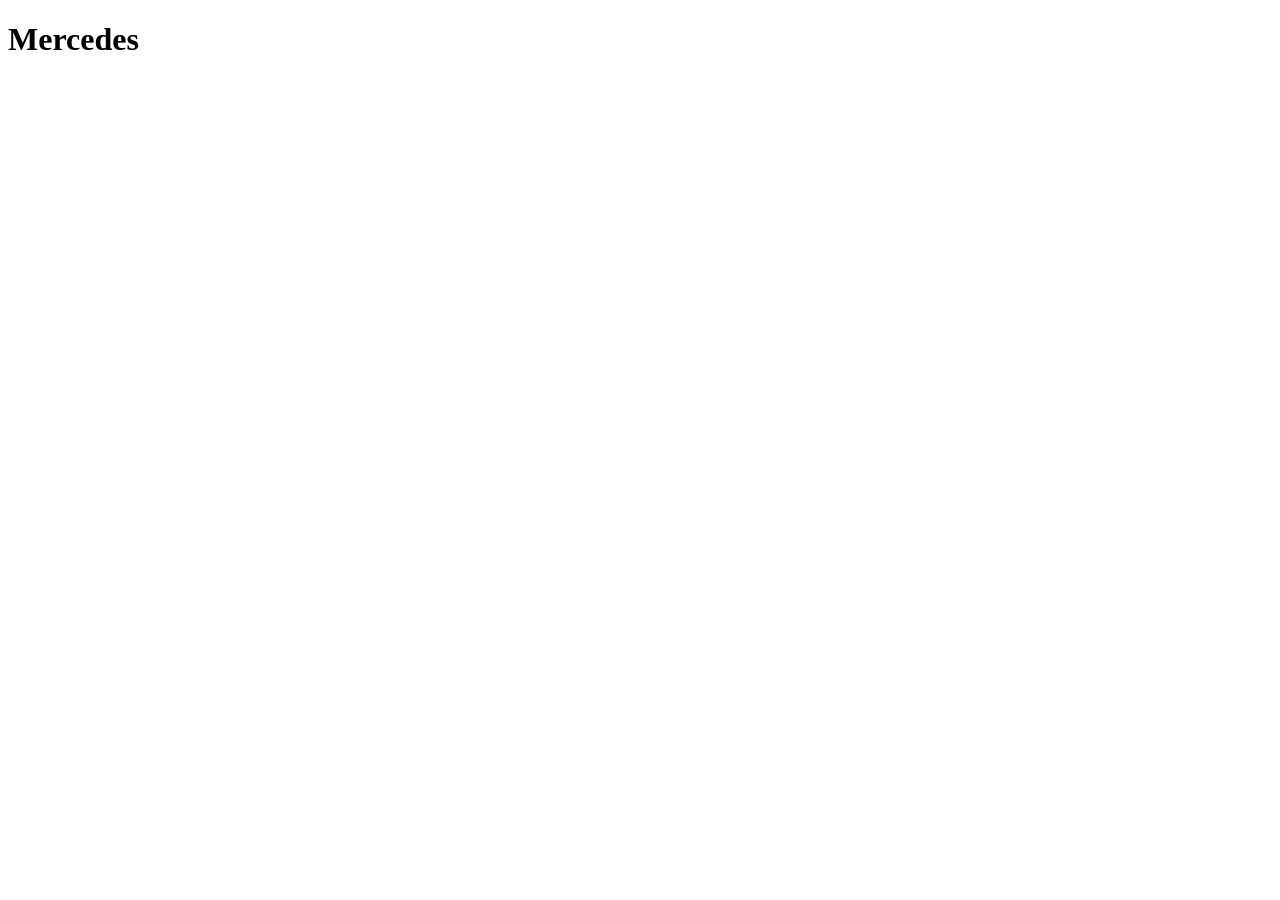
==== mercedes.html @ ef8155a9 "mit første commit" ====
<!DOCTYPE html>
<html lang="da">

<head>
    <meta charset="utf-8">
    <meta name="viewport" content="width=device-width, initial-scale=1.0">
    <title></title>


</head>

<body>
    <h1>Mercedes</h1>

</body>

</html>
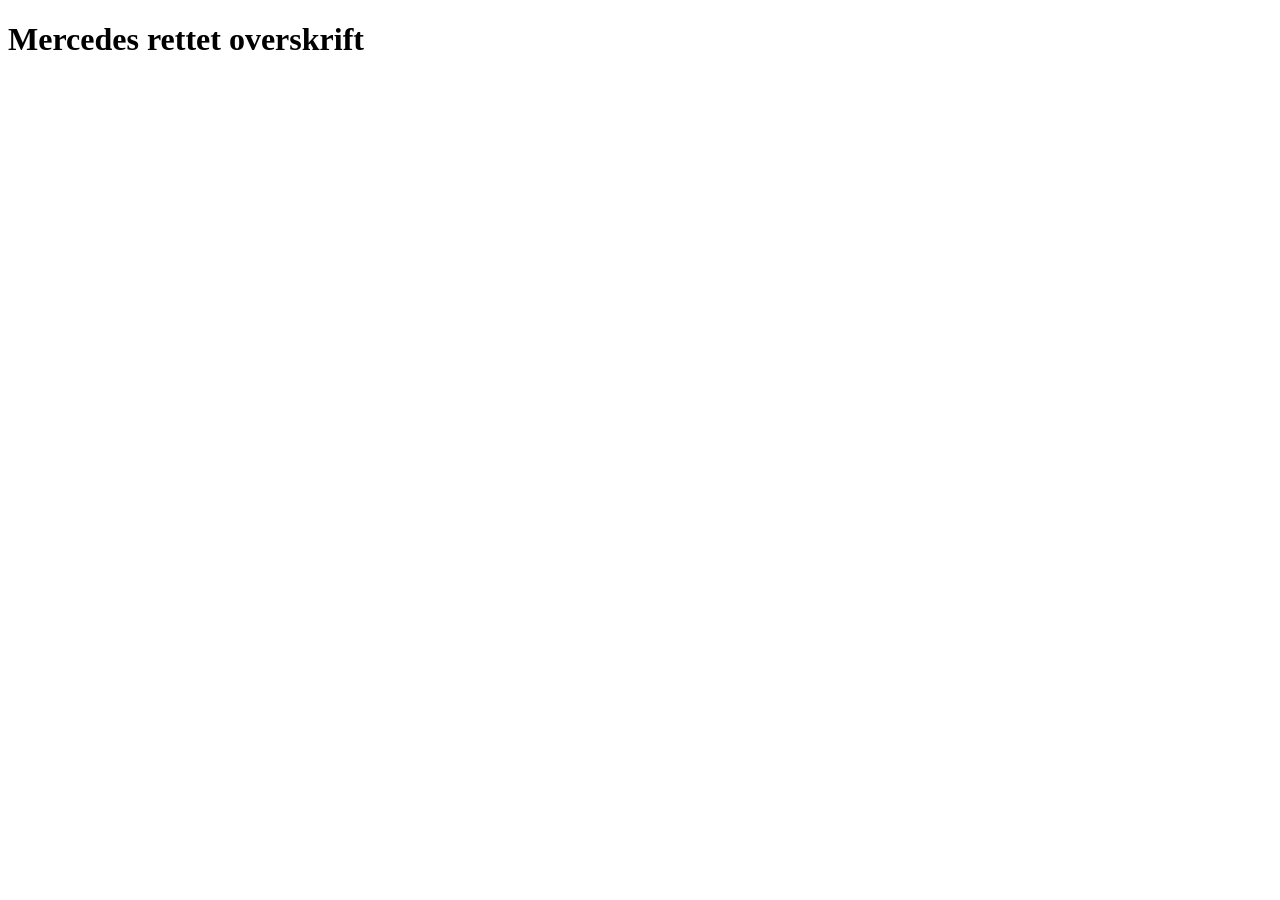
==== commit b462567d: "rettet overskrift mercedes" ====
--- a/mercedes.html
+++ b/mercedes.html
@@ -1,17 +1,12 @@
 <!DOCTYPE html>
 <html lang="da">
+  <head>
+    <meta charset="utf-8" />
+    <meta name="viewport" content="width=device-width, initial-scale=1.0" />
+    <title></title>
+  </head>
 
-<head>
-    <meta charset="utf-8">
-    <meta name="viewport" content="width=device-width, initial-scale=1.0">
-    <title></title>
-
-
-</head>
-
-<body>
-    <h1>Mercedes</h1>
-
-</body>
-
+  <body>
+    <h1>Mercedes rettet overskrift</h1>
+  </body>
 </html>
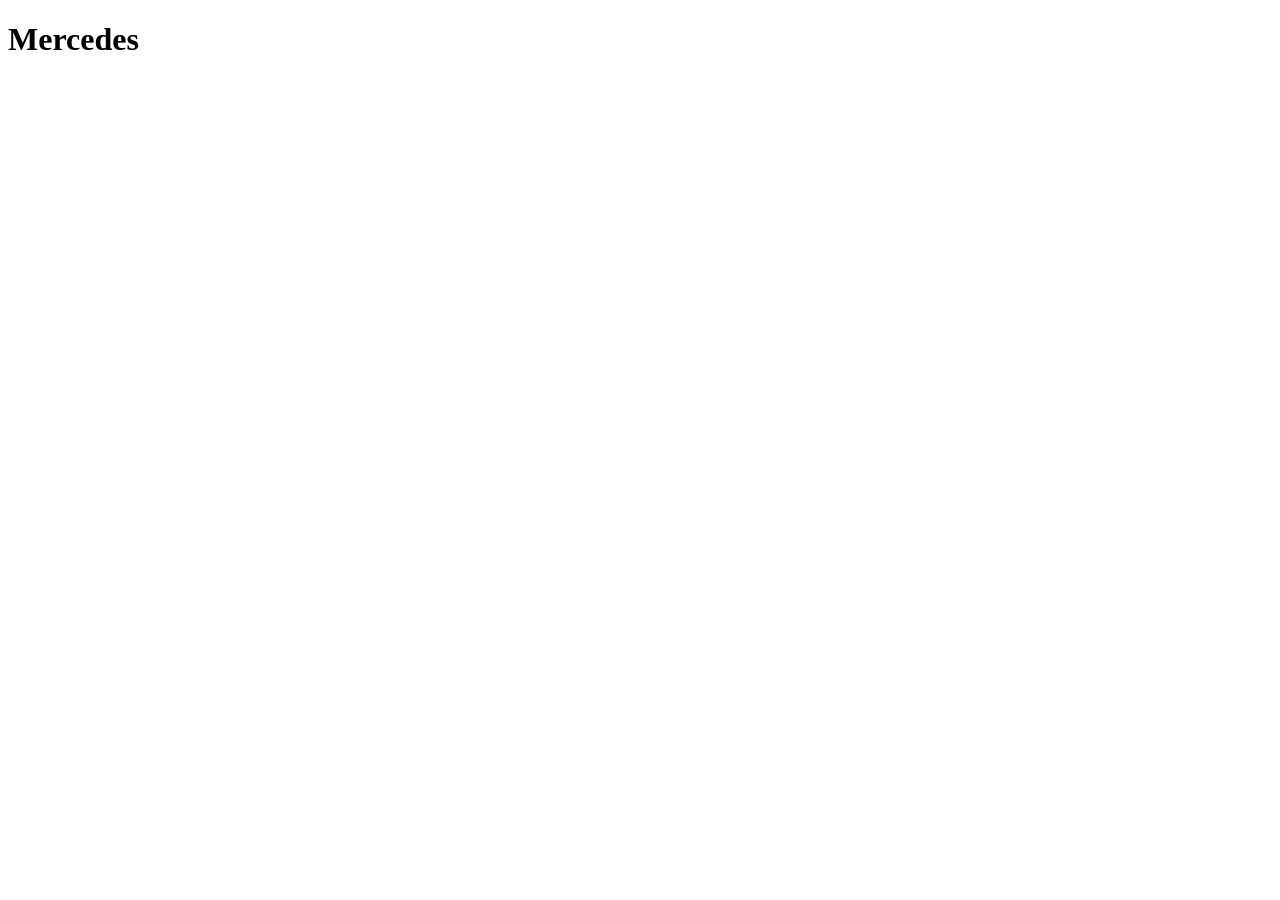
==== commit f40d9784: "first commit" ====
--- a/mercedes.html
+++ b/mercedes.html
@@ -1,12 +1,17 @@
 <!DOCTYPE html>
 <html lang="da">
-  <head>
-    <meta charset="utf-8" />
-    <meta name="viewport" content="width=device-width, initial-scale=1.0" />
+
+<head>
+    <meta charset="utf-8">
+    <meta name="viewport" content="width=device-width, initial-scale=1.0">
     <title></title>
-  </head>
 
-  <body>
-    <h1>Mercedes rettet overskrift</h1>
-  </body>
+
+</head>
+
+<body>
+    <h1>Mercedes</h1>
+
+</body>
+
 </html>
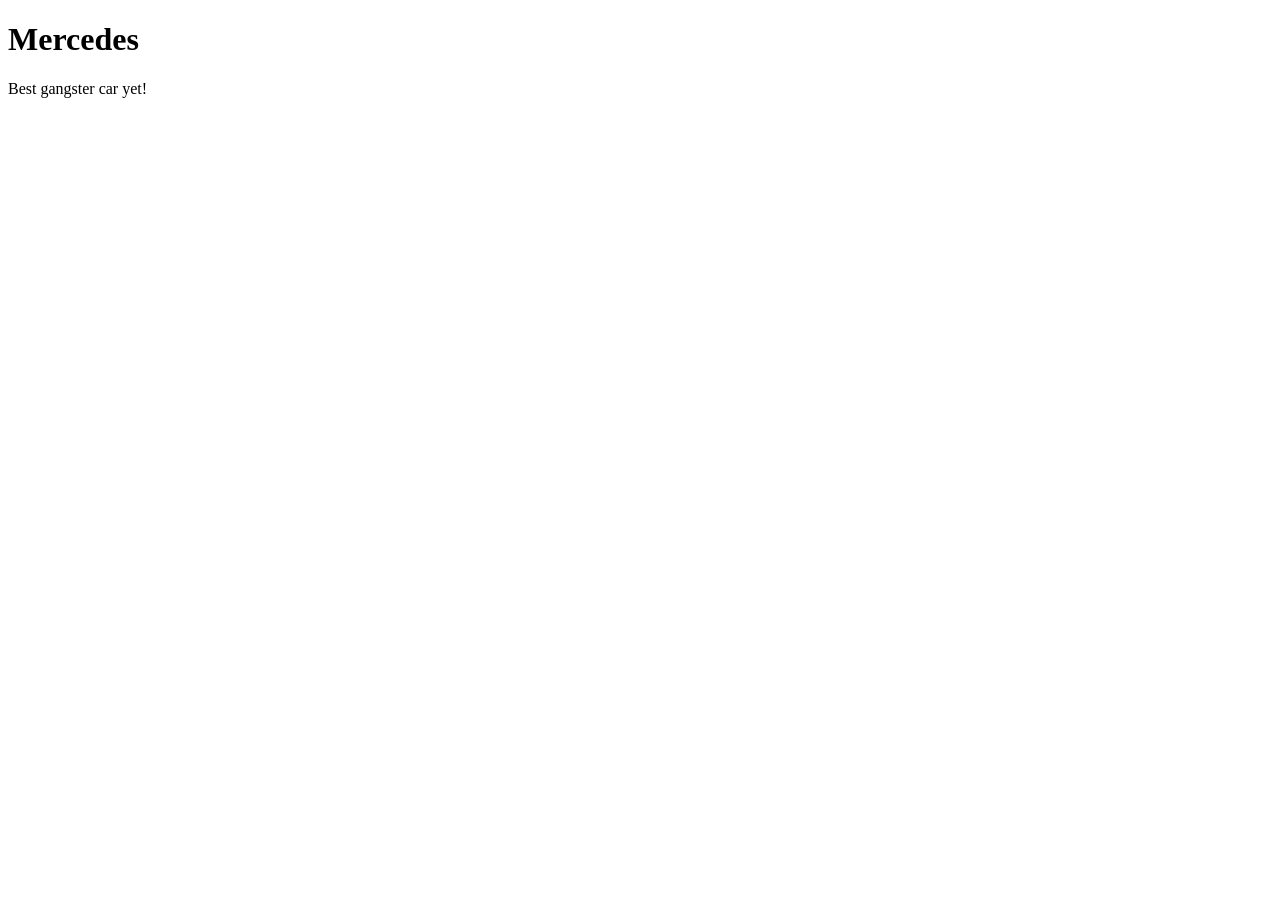
==== commit 0d6e5005: "test" ====
--- a/mercedes.html
+++ b/mercedes.html
@@ -4,13 +4,14 @@
 <head>
     <meta charset="utf-8">
     <meta name="viewport" content="width=device-width, initial-scale=1.0">
-    <title></title>
+    <title>Merc</title>
 
 
 </head>
 
 <body>
     <h1>Mercedes</h1>
+    Best gangster car yet!
 
 </body>
 
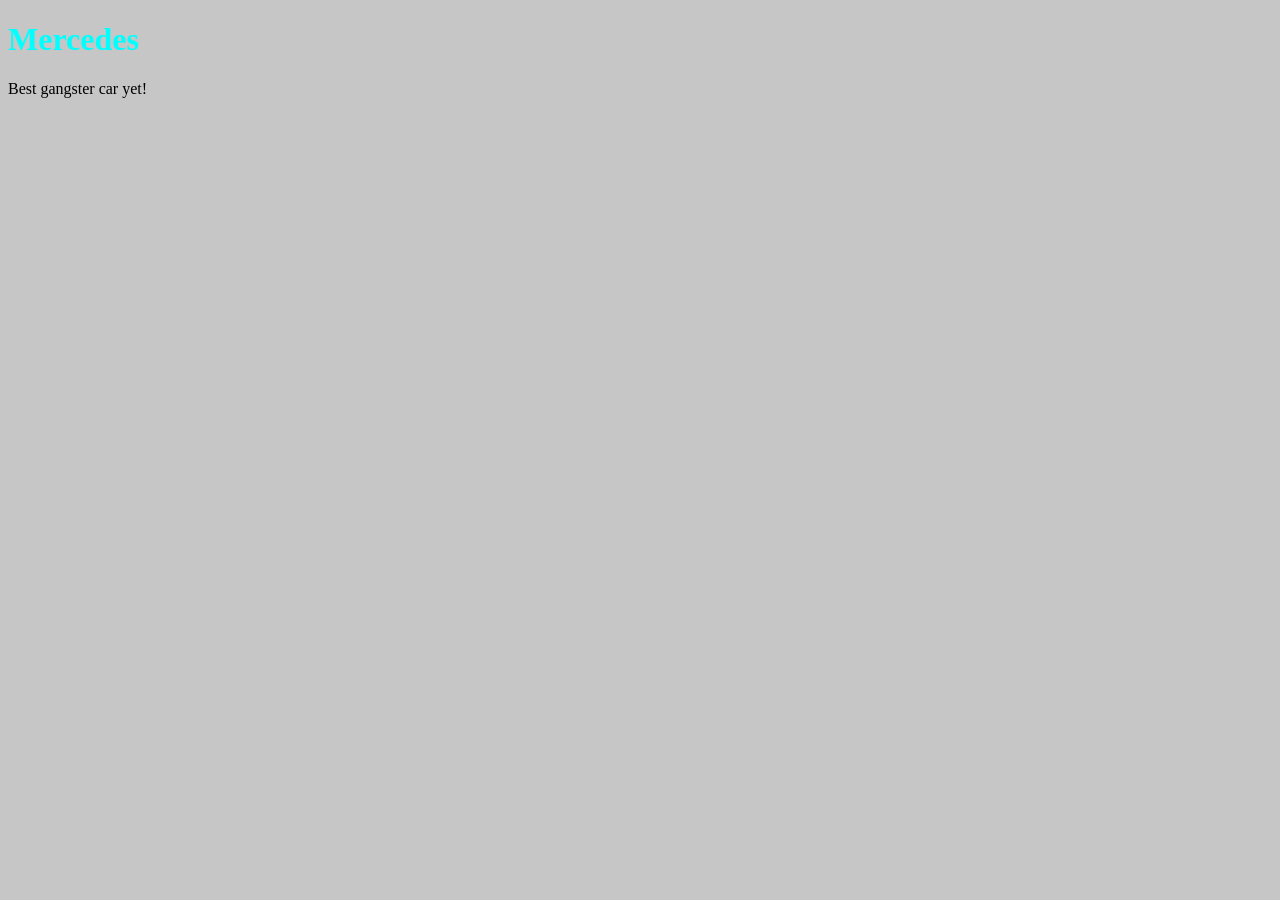
==== commit a431efb5: "test" ====
--- a/mercedes.html
+++ b/mercedes.html
@@ -4,6 +4,8 @@
 <head>
     <meta charset="utf-8">
     <meta name="viewport" content="width=device-width, initial-scale=1.0">
+    <link rel="stylesheet" href="styles/mutual_styles.css" />
+    <link rel="stylesheet" href="styles/volkswagen.css" />
     <title>Merc</title>
 
 
--- a/styles/mutual_styles.css
+++ b/styles/mutual_styles.css
@@ -0,0 +1,14 @@
+body {
+  background-color: #c6c6c6;
+}
+
+h1 {
+  font-size: 2rem;
+  color: aqua;
+}
+
+h2 {
+}
+
+p {
+}
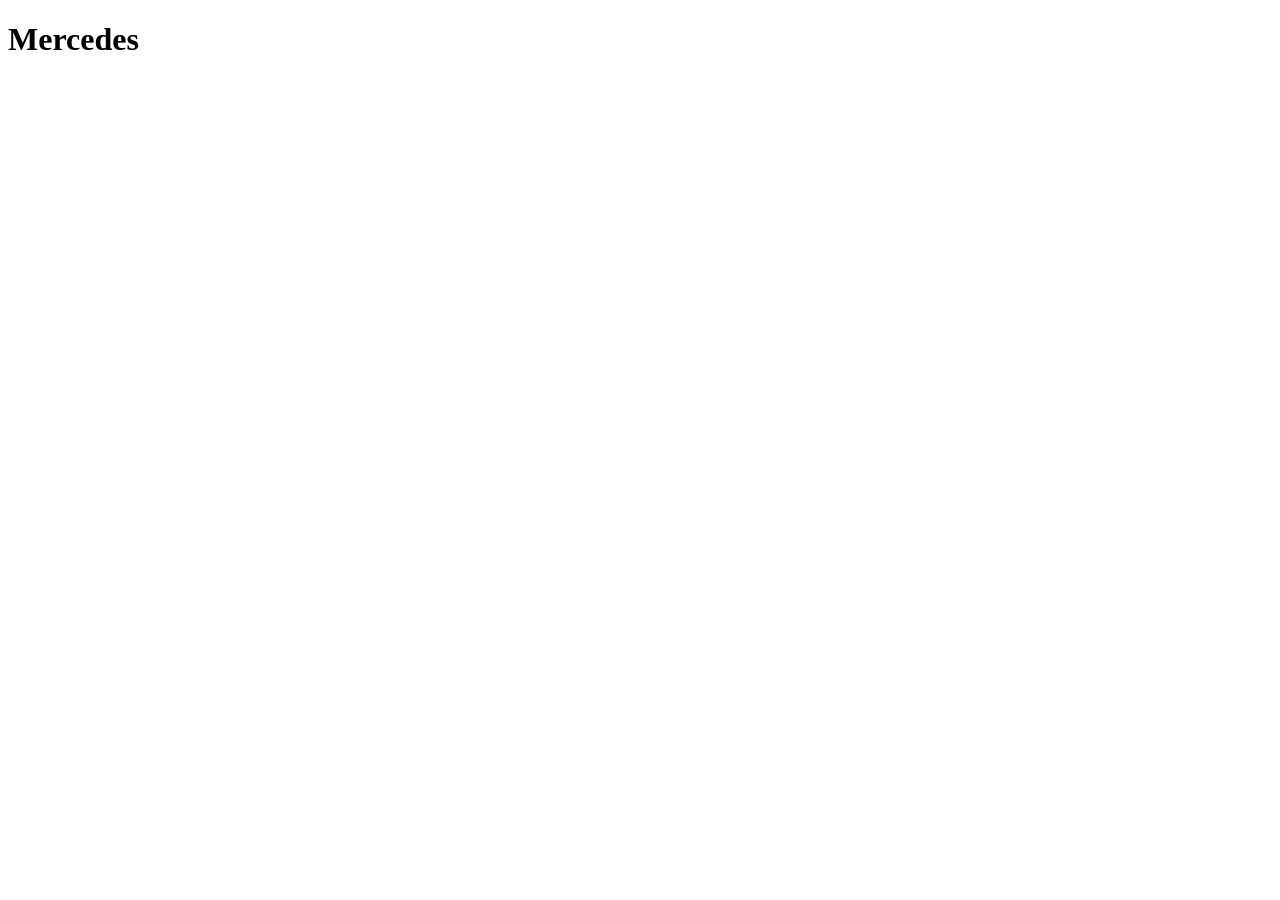
==== commit 5937c30f: "init" ====
--- a/mercedes.html
+++ b/mercedes.html
@@ -4,16 +4,13 @@
 <head>
     <meta charset="utf-8">
     <meta name="viewport" content="width=device-width, initial-scale=1.0">
-    <link rel="stylesheet" href="styles/mutual_styles.css" />
-    <link rel="stylesheet" href="styles/volkswagen.css" />
-    <title>Merc</title>
+    <title></title>
 
 
 </head>
 
 <body>
     <h1>Mercedes</h1>
-    Best gangster car yet!
 
 </body>
 
